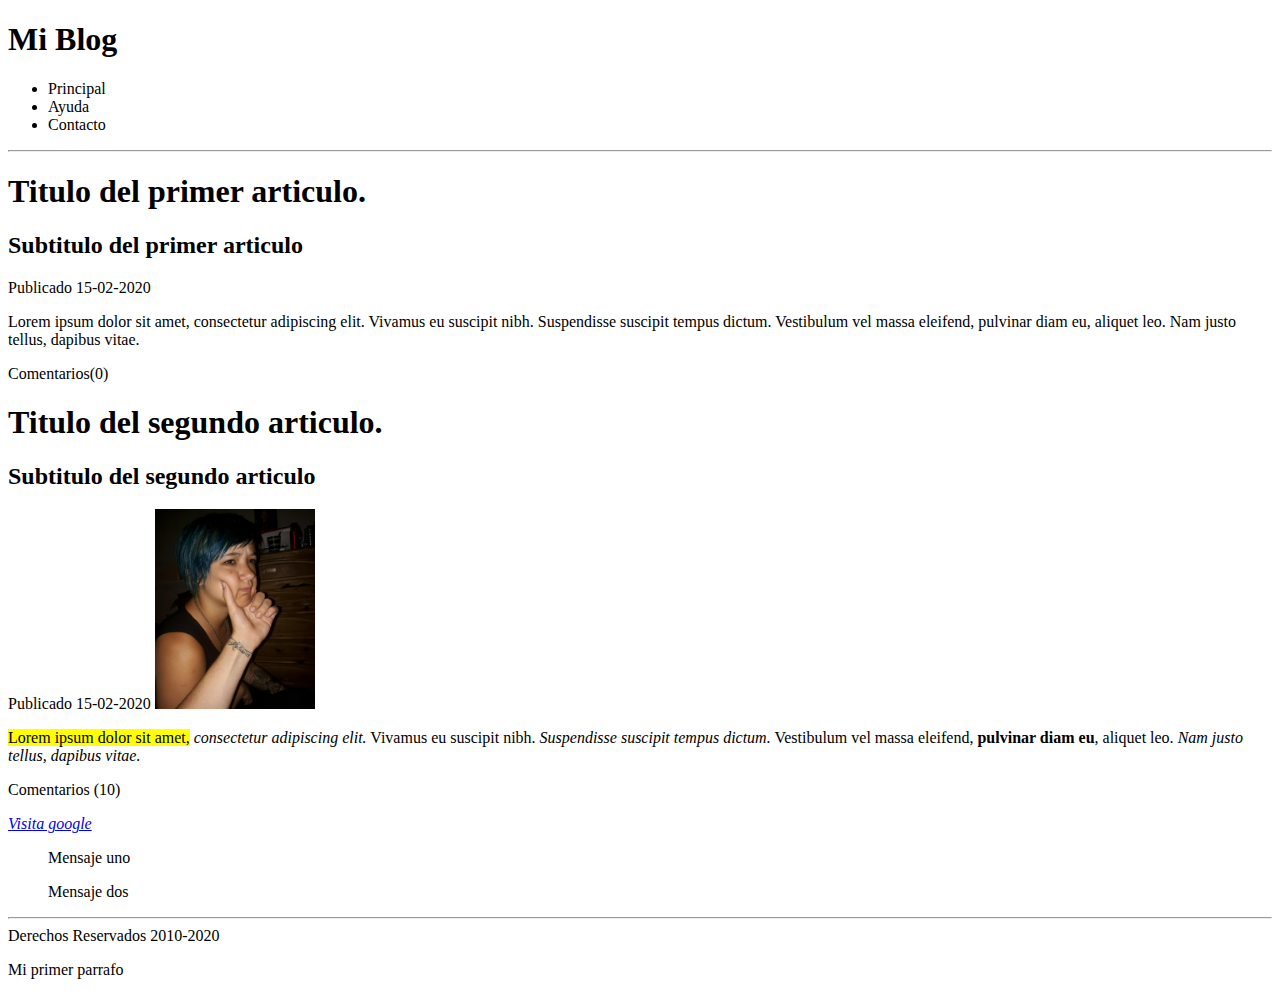
==== html oficial/index.html @ 0b846822 "Add files via upload" ====
<!DOCTYPE html>
<html>
	<head>
		<title>Mi primer pagina</title>
		<meta name="description" content="Esta es mi primer pagina web.">
		<meta name="autor" content="Agustin Fernandez.">
		<meta name="keywords" content="Mi primer sitio, mi primer pagina, pagina web">
		<meta charset="utf-8">
	</head>
	<body>

		<header>
			<h1>Mi Blog</h1>
		</header>

		<nav>
			<ul>
				<li>Principal</li>
				<li>Ayuda</li>
				<li>Contacto</li>
			</ul>
			<hr>
		</nav>

		<section>
			<article>
				<hgroup>
					<h1>Titulo del primer articulo.</h1>
					<h2>Subtitulo del primer articulo</h2>
				</hgroup>
				<time datetime="15-02-2020">Publicado 15-02-2020</time>
				<p>Lorem ipsum dolor sit amet, consectetur adipiscing elit. Vivamus eu suscipit nibh. Suspendisse suscipit tempus dictum. Vestibulum vel massa eleifend, pulvinar diam eu, aliquet leo. Nam justo tellus, dapibus vitae.</p>
				<footer>
					<p>Comentarios(0)</p>
				</footer>
			</article>
			<article>
				<hgroup>
					<h1>Titulo del segundo articulo.</h1>
					<h2>Subtitulo del segundo articulo</h2>
				</hgroup>
				<time datetime="15-02-2020">Publicado 15-02-2020</time>
				<img style="width: 160px; height: 200px;" src="images/DkUdw7hW0AYS1Dx.jpg">
				<p><mark>Lorem ipsum dolor sit amet,</mark> <cite>consectetur adipiscing elit.</cite> Vivamus eu suscipit nibh. <em>Suspendisse suscipit tempus dictum.</em> Vestibulum vel massa eleifend, <b>pulvinar diam eu</b>, aliquet leo. <cite>Nam justo tellus, dapibus vitae.</cite></p>
				<footer>
					<p>Comentarios (10)</p>
				</footer>
				<address>
					<a href="http://google.com.ar">Visita google</a>
				</address>
				
			</article>
		</section>

		<aside>
			<blockquote cite="http://faztweb.com">
				Mensaje uno
			</blockquote>

			<blockquote cite="http://facebook.com">
				Mensaje dos
			</blockquote>
		</aside>

		<footer>
			<hr>
			Derechos Reservados 2010-2020
		</footer>

		<p>Mi primer parrafo</p>

		
	</body>
</html>
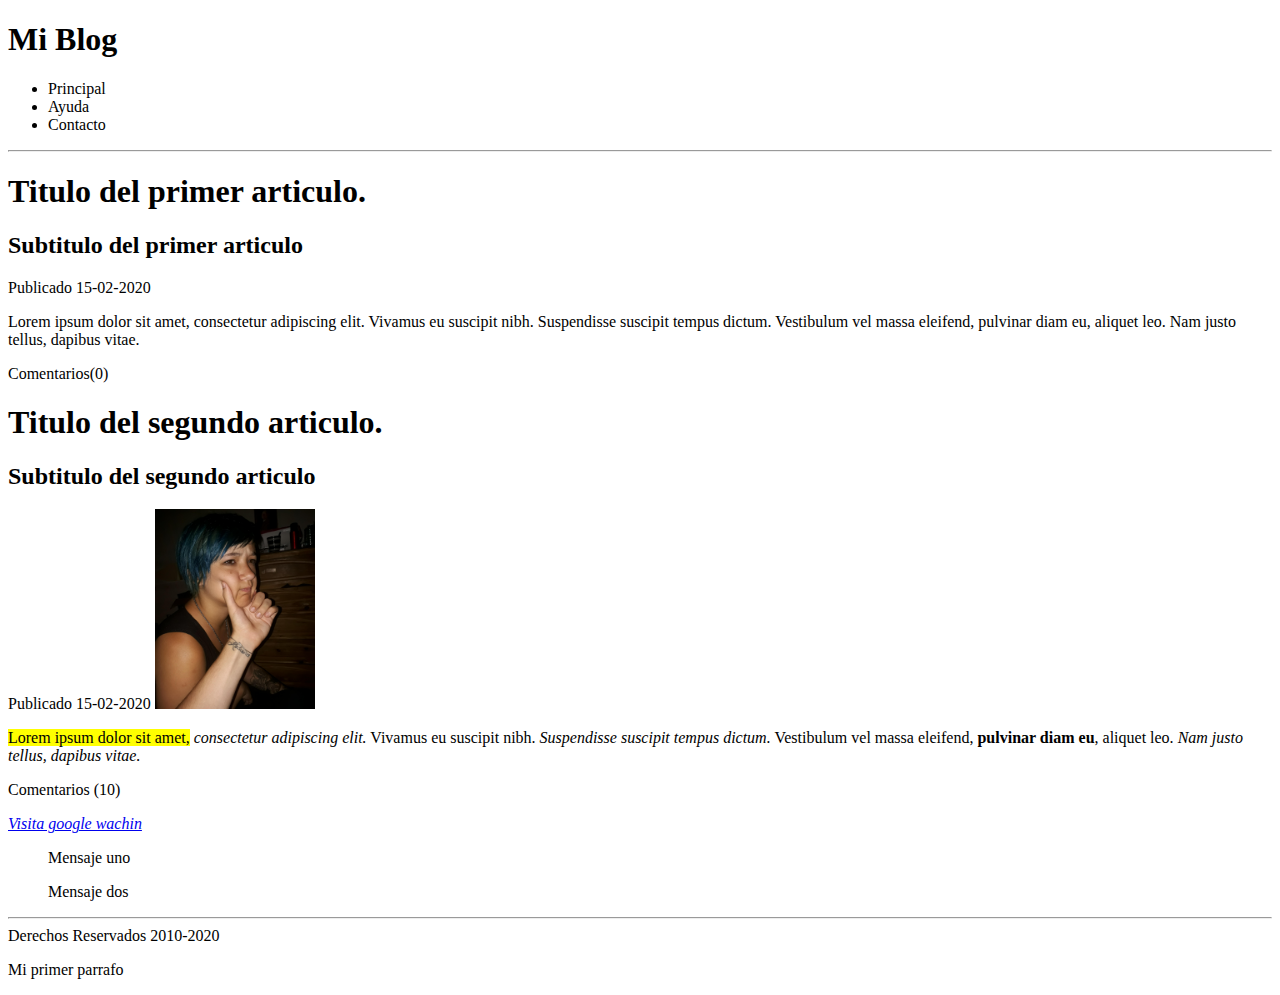
==== commit fb7f1c67: "Primer commit" ====
--- a/html oficial/index.html
+++ b/html oficial/index.html
@@ -46,7 +46,7 @@
 					<p>Comentarios (10)</p>
 				</footer>
 				<address>
-					<a href="http://google.com.ar">Visita google</a>
+					<a href="http://google.com.ar">Visita google wachin</a>
 				</address>
 				
 			</article>
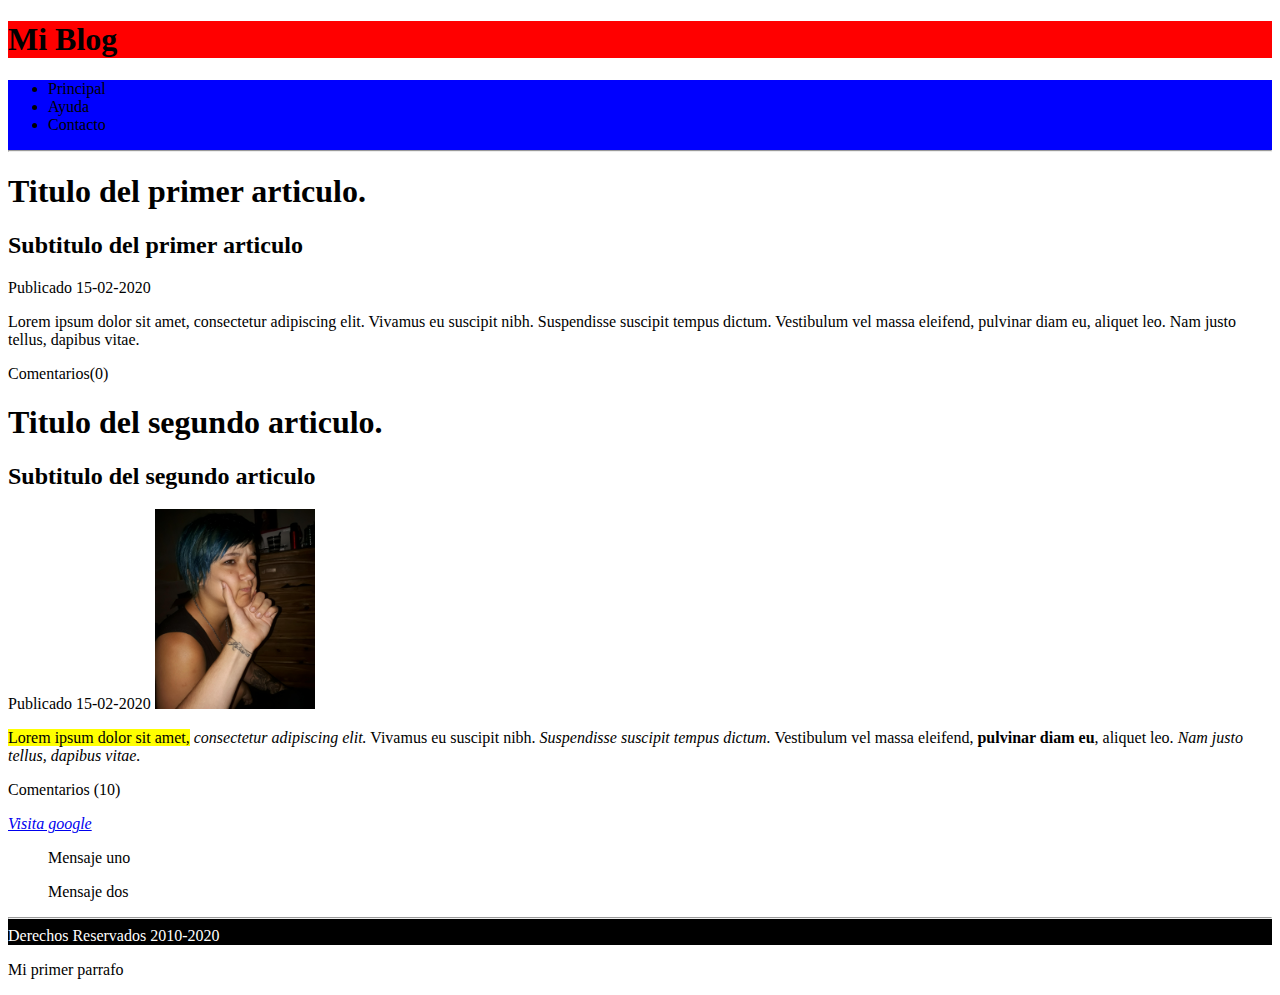
==== commit 9fbc14ee: "ultimo avanze" ====
--- a/html oficial/index.html
+++ b/html oficial/index.html
@@ -1,7 +1,8 @@
 <!DOCTYPE html>
 <html>
 	<head>
-		<title>Mi primer pagina</title>
+		<title>Bloibook</title>
+		<link rel="shortcut icon" type="images/DkUdw7hW0AYS1Dx.jpg" href="https://lh3.googleusercontent.com/proxy/FN8ojMzxV0muxyB7p8UXeXKFbc2OHU7sN8fgOeKFKFicsLfj3CpbaIfBoDzLy9jZOR8lgB8yLsyIJqSO1UW1-jSdIeE7P3SvwUGi2aHR8jgfvAw5IPp6XaAAiYu1Yo9pLLK7DDjzgn_B8czFgcObz41reCH9wM2VGdW1-EeP5wI1zsL3wP2O" />
 		<meta name="description" content="Esta es mi primer pagina web.">
 		<meta name="autor" content="Agustin Fernandez.">
 		<meta name="keywords" content="Mi primer sitio, mi primer pagina, pagina web">
@@ -9,11 +10,11 @@
 	</head>
 	<body>
 
-		<header>
+		<header style="background: red">
 			<h1>Mi Blog</h1>
 		</header>
 
-		<nav>
+		<nav style="background: blue">
 			<ul>
 				<li>Principal</li>
 				<li>Ayuda</li>
@@ -46,7 +47,7 @@
 					<p>Comentarios (10)</p>
 				</footer>
 				<address>
-					<a href="http://google.com.ar">Visita google wachin</a>
+					<a href="http://google.com.ar">Visita google</a>
 				</address>
 				
 			</article>
@@ -62,7 +63,7 @@
 			</blockquote>
 		</aside>
 
-		<footer>
+		<footer style="color: white; background: black">
 			<hr>
 			Derechos Reservados 2010-2020
 		</footer>
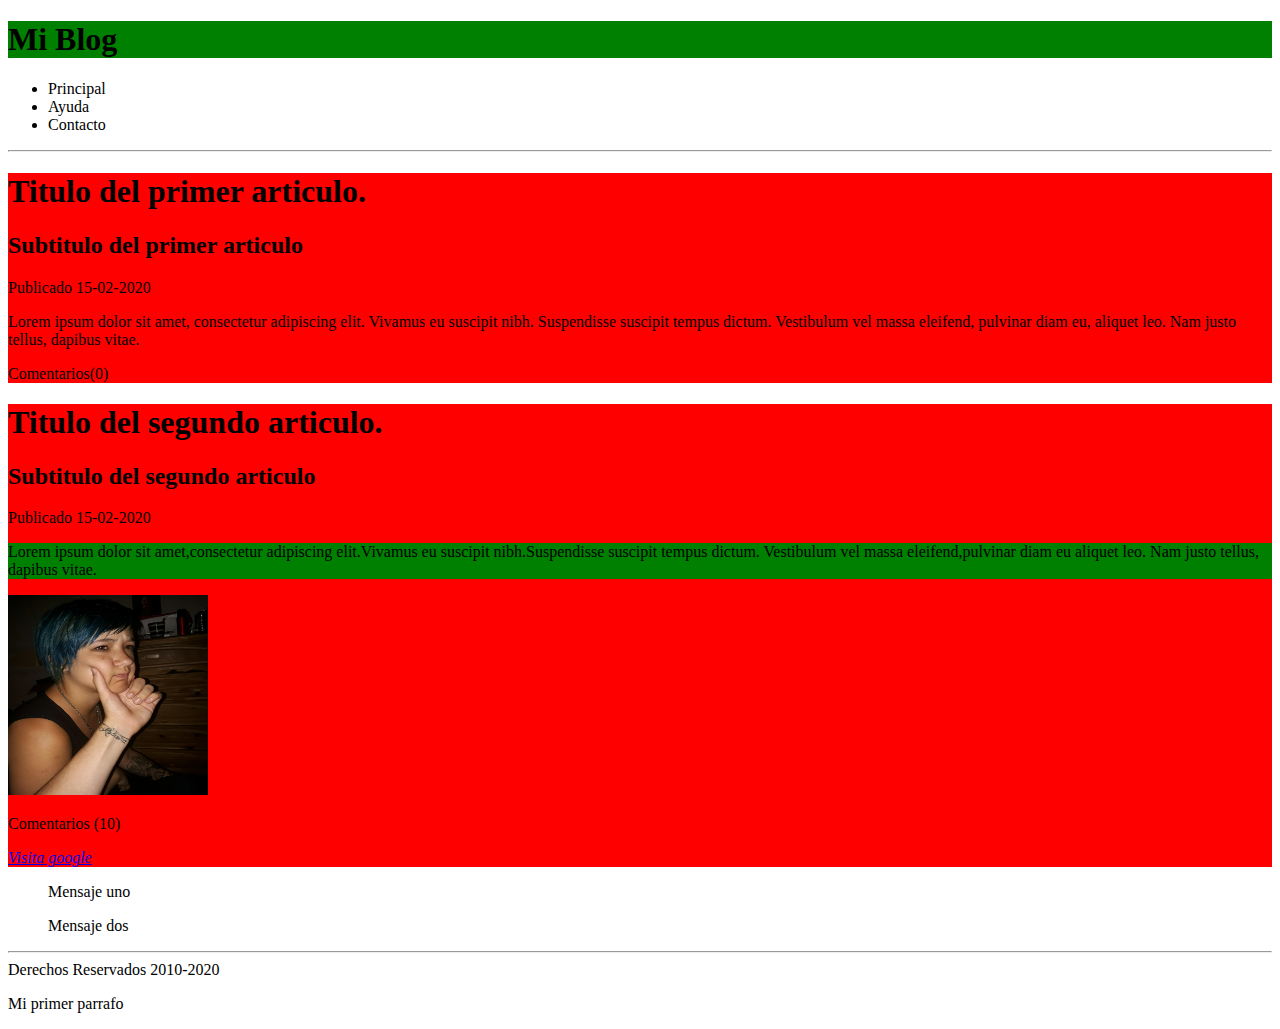
==== commit 02ba8f65: "Avanze" ====
--- a/html oficial/index.html
+++ b/html oficial/index.html
@@ -7,14 +7,27 @@
 		<meta name="autor" content="Agustin Fernandez.">
 		<meta name="keywords" content="Mi primer sitio, mi primer pagina, pagina web">
 		<meta charset="utf-8">
+		<style>
+			#fotoLoi{
+				width: 200px; height: 200px;
+			}
+
+			.articulo{
+				background: red;
+			}
+
+			.green{
+				background: green;
+			}
+		</style>
 	</head>
 	<body>
 
-		<header style="background: red">
+		<header class="green">
 			<h1>Mi Blog</h1>
 		</header>
 
-		<nav style="background: blue">
+		<nav >
 			<ul>
 				<li>Principal</li>
 				<li>Ayuda</li>
@@ -24,7 +37,7 @@
 		</nav>
 
 		<section>
-			<article>
+			<article class="articulo">
 				<hgroup>
 					<h1>Titulo del primer articulo.</h1>
 					<h2>Subtitulo del primer articulo</h2>
@@ -35,14 +48,14 @@
 					<p>Comentarios(0)</p>
 				</footer>
 			</article>
-			<article>
+			<article class="articulo">
 				<hgroup>
 					<h1>Titulo del segundo articulo.</h1>
 					<h2>Subtitulo del segundo articulo</h2>
 				</hgroup>
 				<time datetime="15-02-2020">Publicado 15-02-2020</time>
-				<img style="width: 160px; height: 200px;" src="images/DkUdw7hW0AYS1Dx.jpg">
-				<p><mark>Lorem ipsum dolor sit amet,</mark> <cite>consectetur adipiscing elit.</cite> Vivamus eu suscipit nibh. <em>Suspendisse suscipit tempus dictum.</em> Vestibulum vel massa eleifend, <b>pulvinar diam eu</b>, aliquet leo. <cite>Nam justo tellus, dapibus vitae.</cite></p>
+				<p class="green">Lorem ipsum dolor sit amet,consectetur adipiscing elit.Vivamus eu suscipit nibh.Suspendisse suscipit tempus dictum. Vestibulum vel massa eleifend,pulvinar diam eu aliquet leo. Nam justo tellus, dapibus vitae.</p>
+				<img id="fotoLoi" src="images/DkUdw7hW0AYS1Dx.jpg">
 				<footer>
 					<p>Comentarios (10)</p>
 				</footer>
@@ -63,7 +76,7 @@
 			</blockquote>
 		</aside>
 
-		<footer style="color: white; background: black">
+		<footer>
 			<hr>
 			Derechos Reservados 2010-2020
 		</footer>
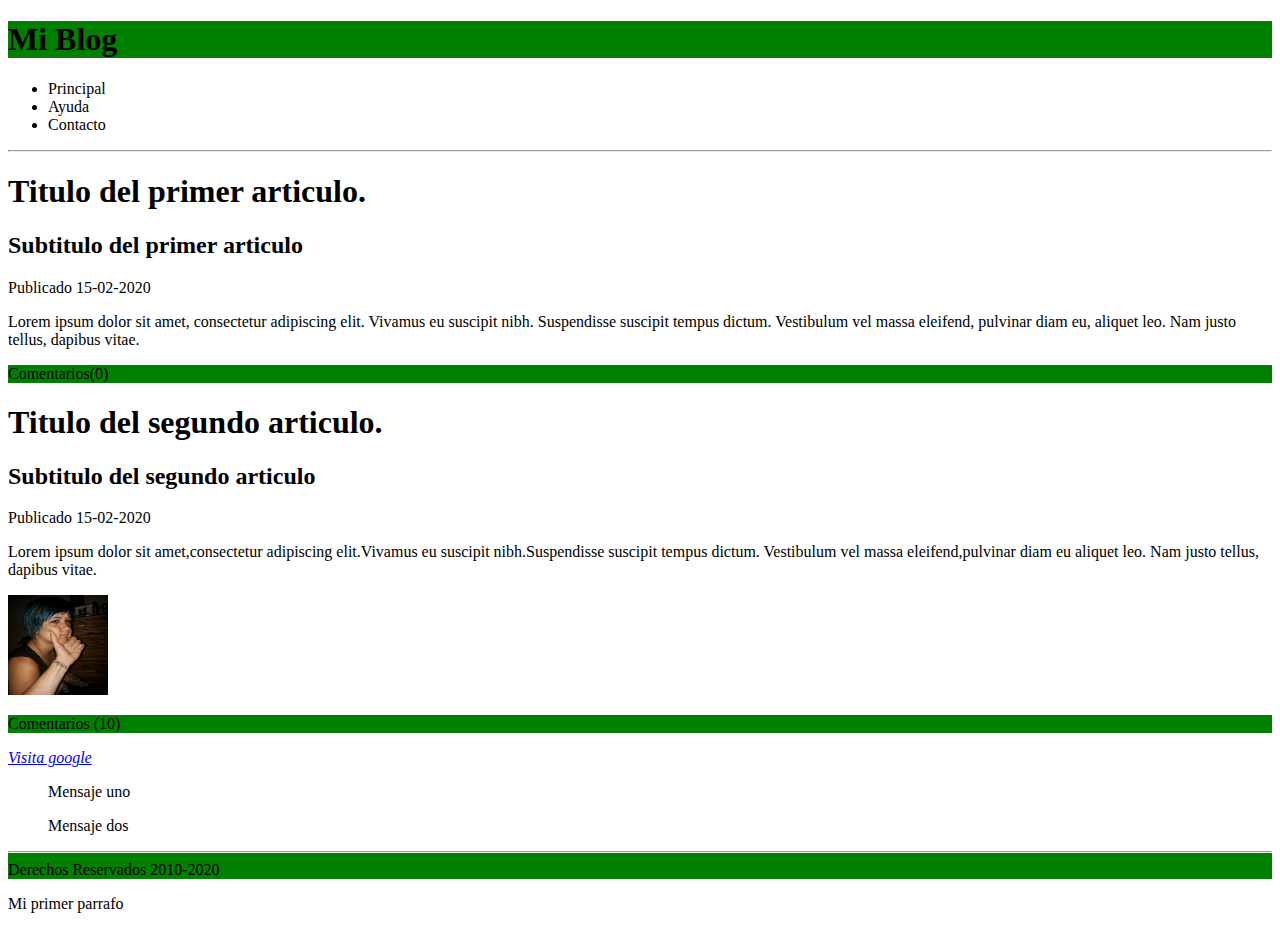
==== commit dbe77272: "Agregando css externo" ====
--- a/html oficial/index.html
+++ b/html oficial/index.html
@@ -1,25 +1,14 @@
 <!DOCTYPE html>
 <html>
 	<head>
+		<meta charset="utf-8">
 		<title>Bloibook</title>
 		<link rel="shortcut icon" type="images/DkUdw7hW0AYS1Dx.jpg" href="https://lh3.googleusercontent.com/proxy/FN8ojMzxV0muxyB7p8UXeXKFbc2OHU7sN8fgOeKFKFicsLfj3CpbaIfBoDzLy9jZOR8lgB8yLsyIJqSO1UW1-jSdIeE7P3SvwUGi2aHR8jgfvAw5IPp6XaAAiYu1Yo9pLLK7DDjzgn_B8czFgcObz41reCH9wM2VGdW1-EeP5wI1zsL3wP2O" />
 		<meta name="description" content="Esta es mi primer pagina web.">
 		<meta name="autor" content="Agustin Fernandez.">
 		<meta name="keywords" content="Mi primer sitio, mi primer pagina, pagina web">
-		<meta charset="utf-8">
-		<style>
-			#fotoLoi{
-				width: 200px; height: 200px;
-			}
+		<link rel="stylesheet" type="text/css" href="estilos.css">
 
-			.articulo{
-				background: red;
-			}
-
-			.green{
-				background: green;
-			}
-		</style>
 	</head>
 	<body>
 
--- a/html oficial/estilos.css
+++ b/html oficial/estilos.css
@@ -0,0 +1,9 @@
+header{
+	background: green;
+}
+footer{
+	background: green;
+}
+#fotoLoi{
+	height: 100px; width: 100px;
+}
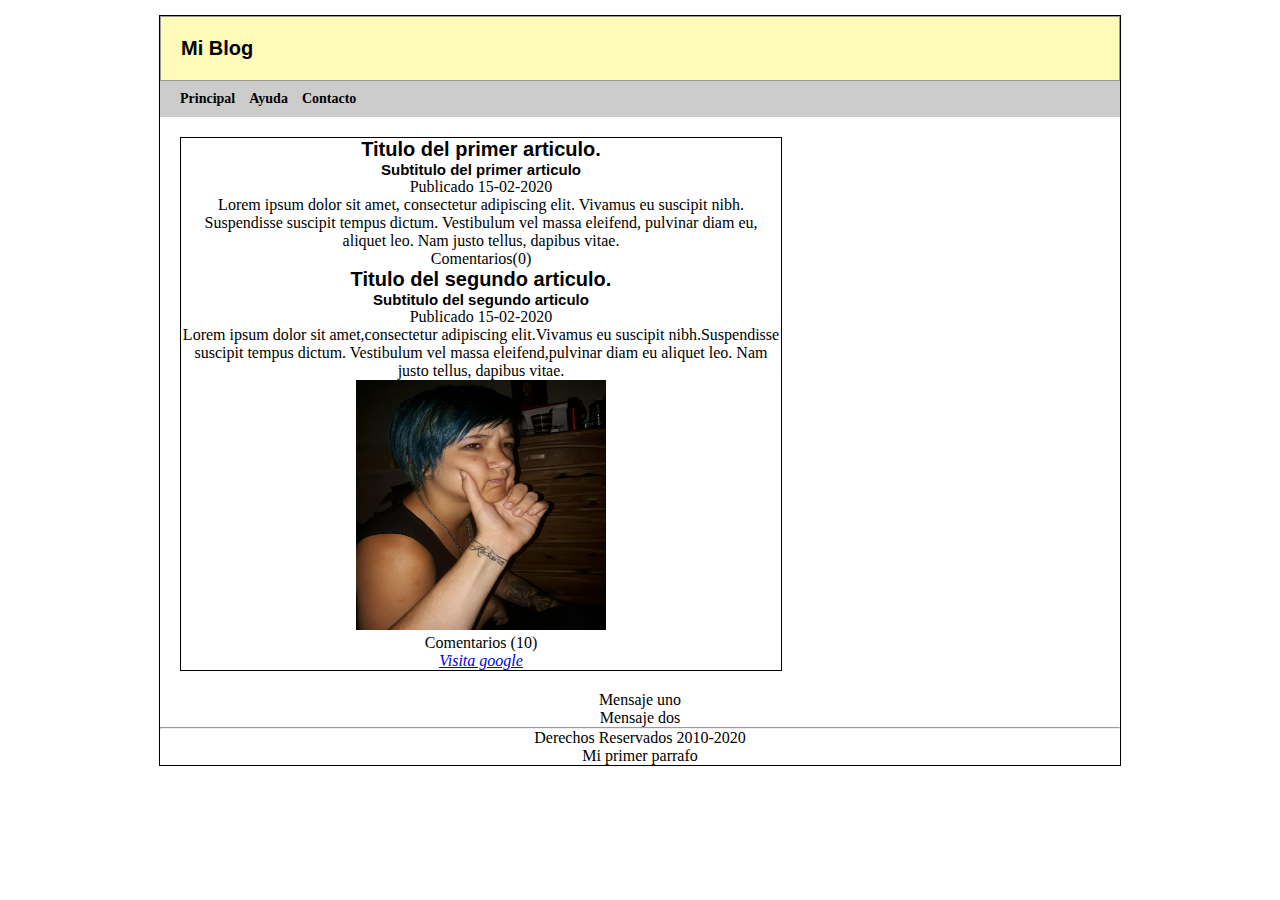
==== commit 3a003ab2: "avanzando en el css" ====
--- a/html oficial/index.html
+++ b/html oficial/index.html
@@ -12,20 +12,20 @@
 	</head>
 	<body>
 
-		<header class="green">
+		<div class="agrupar">	
+			<header class="cabecera">
 			<h1>Mi Blog</h1>
 		</header>
 
-		<nav >
+		<nav class="menu">
 			<ul>
 				<li>Principal</li>
 				<li>Ayuda</li>
 				<li>Contacto</li>
 			</ul>
-			<hr>
 		</nav>
 
-		<section>
+		<section class="seccion">
 			<article class="articulo">
 				<hgroup>
 					<h1>Titulo del primer articulo.</h1>
@@ -72,6 +72,8 @@
 
 		<p>Mi primer parrafo</p>
 
+		</div>
+		
 		
 	</body>
 </html>--- a/html oficial/estilos.css
+++ b/html oficial/estilos.css
@@ -1,9 +1,62 @@
-header{
-	background: green;
-}
-footer{
-	background: green;
-}
-#fotoLoi{
-	height: 100px; width: 100px;
-}
+	*{
+		padding: 0;
+		margin: 0;
+	}
+
+	h1{
+		font-size: 20px;
+		font-family: sans-serif;
+		font-weight: bold;
+	}
+
+	h2{
+		font: bold 15px sans-serif;
+	}
+
+	header, section, footer, aside, nav, article, hgroup{
+		display: block;
+	}
+
+	body{
+		text-align: left;
+	}
+
+	.agrupar{
+		text-align: center;
+		margin: 15px auto;
+		width: 960px;
+		border: 1px solid black;
+	}
+
+	#fotoLoi{
+		width: 250px; height: 250px;
+	}
+
+	.cabecera{
+		background: #FFFBB9;
+		border: 1px solid #999999;
+		padding: 20px;
+	}
+
+	.cabecera h1{
+		text-align: left;
+	}
+
+	.menu{
+		background: #CCC;
+		padding: 5px 15px;
+		text-align: left;
+	}
+
+	.menu li{
+		list-style: none;
+		padding: 5px;
+		font: bold 14px verdana;
+		display: inline-block;
+	}
+
+	.seccion{
+		margin: 20px;
+		width: 600px;
+		border: 1px solid black;
+	}